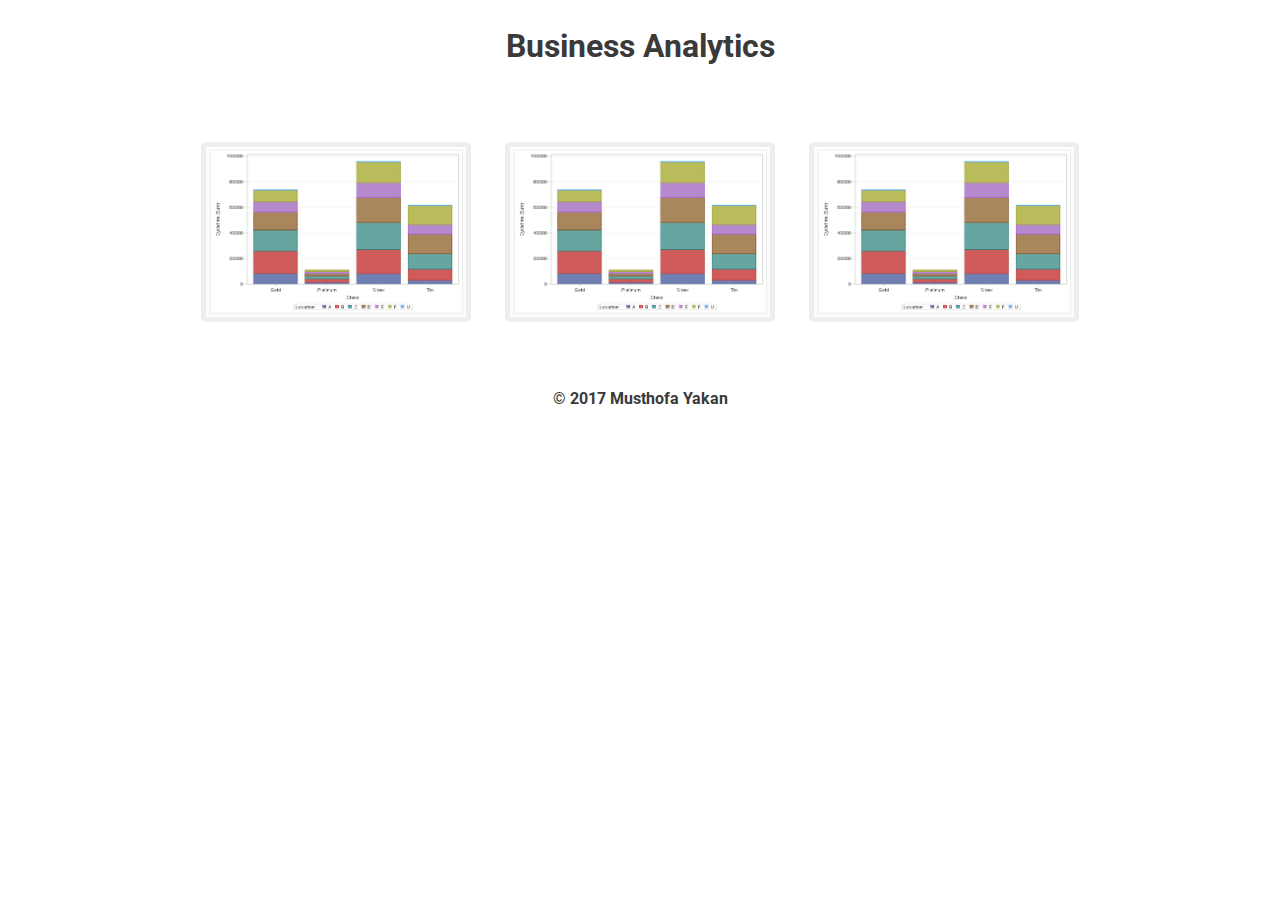
==== index.html @ deb3f7a6 "first commit" ====
<!DOCTYPE html>
<html lang="en">
<head>
  <meta charset="utf-8">
  <title>Business Analytics</title>
  <meta name="viewport" content="width=device-width, initial-scale=1.0">
  <link href="https://fonts.googleapis.com/css?family=Roboto:400,700" rel="stylesheet" type="text/css">
  <!-- CSS -->
  <link type="text/css" rel="stylesheet" href="css/normalize.css">
  <link type="text/css" rel="stylesheet" href="css/main.css">
</head>

<body>
  <header>
    <h1 class="title">Business Analytics</h1>
  </header>
  <div class="grid">
    <a class="cell" href="SC-cycle.html">
      <img src="photos/cycle.jpg" style="width:270px;height:180px;"/>
    </a>
    <a class="cell" href="SC-cycle.html">
      <img src="photos/cycle.jpg" style="width:270px;height:180px;"/>
    </a>
    <a class="cell" href="SC-cycle.html">
      <img src="photos/cycle.jpg" style="width:270px;height:180px;"/>
    </a>
  </div>
<p class="copyright">&copy; 2017 Musthofa Yakan</p>  
</body>

</html>
---- css/main.css ----
/* =================================
  Base Elements
==================================== */
* {
  box-sizing: border-box;
}

body {
  font-family: 'Roboto', sans-serif;
  line-height: 1.6;
  color: #3a3a3a;
  margin: 0;
  background-color: white;
}

img {
	max-width: 100%;
}

.title {
  text-align: center;
}

/* =================================
  Base Layout Styles
==================================== */
/*Auto Search*/
.search {
  text-align: center;
  margin: 3rem 0 1rem;
}
#search {
  border: 3px solid #eee;
  width: 70%;
  font-size: 16px;
  border-radius: 5px;
  padding: .5rem;
}

/*Image Gallery*/
.grid {
  margin: 1rem auto;
  max-width: 100%;
  padding: 2rem;
  text-align: center;
}

.cell {
  margin: 1rem;
  cursor: pointer;
}

.cell img {
  vertical-align: middle;
  border: 5px solid #eee;
  border-radius: 5px;
  transition: all 1s ease;
}

.cell img:hover {
  filter: brightness(60%);
}

.copyright {
  margin-bottom: 3em;
  text-align: center;
  font-weight: bold;
}

/* =================================
  Media Queries
==================================== */
@media screen and (min-width: 768px) {
  .grid {
    display: flex;
    flex-wrap: wrap;
    flex-direction: row;
    justify-content: center;
  }
  .cell {
    width: calc(33.3333% - 2rem);
  }
  #search {
    width: 40%;
  }
}

@media screen and (min-width: 1024px) {
  .cell {
    width: calc(25% - 2rem);
  }
}
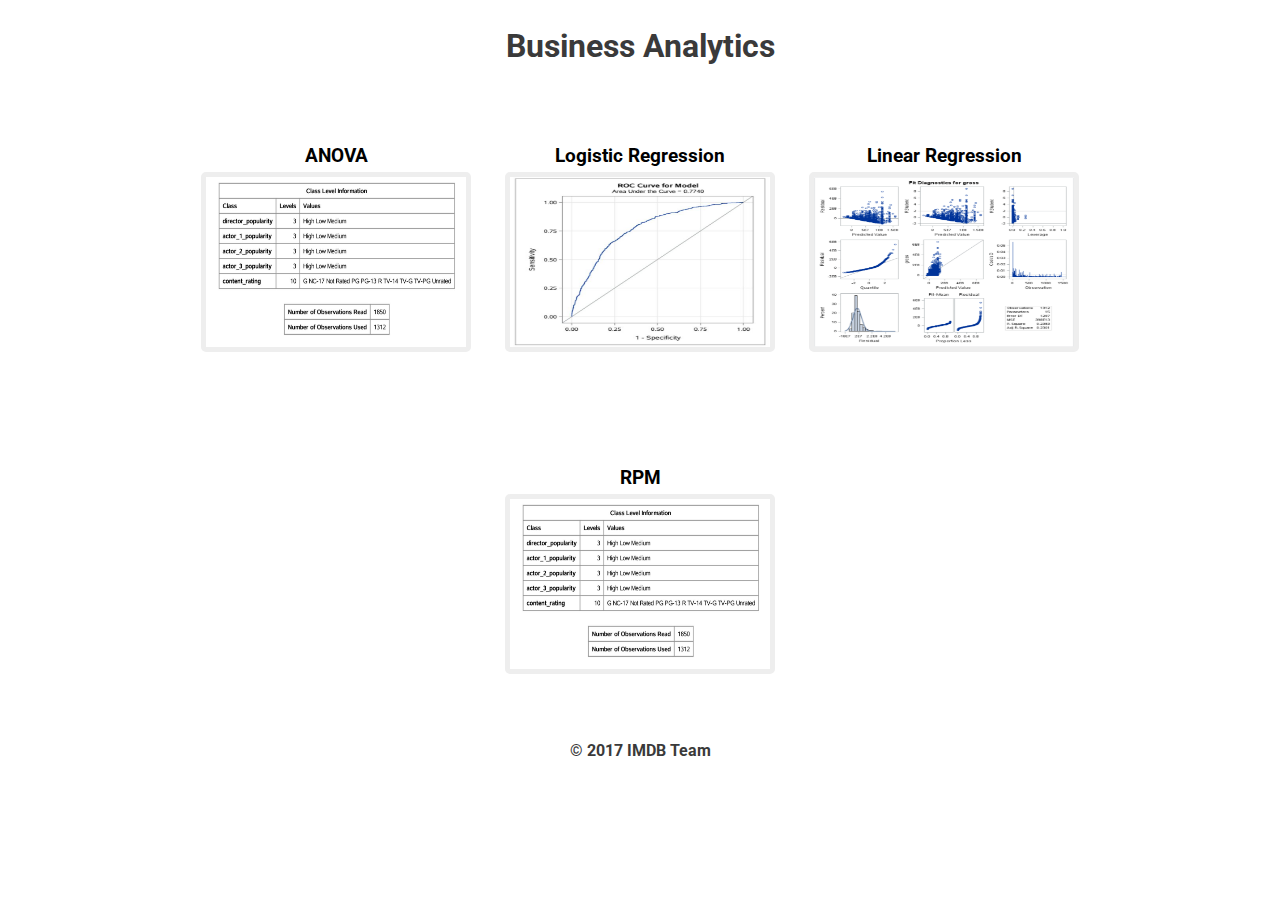
==== commit de8518aa: "adding thumbnails 1" ====
--- a/index.html
+++ b/index.html
@@ -15,17 +15,26 @@
     <h1 class="title">Business Analytics</h1>
   </header>
   <div class="grid">
-    <a class="cell" href="SC-cycle.html">
-      <img src="photos/cycle.jpg" style="width:270px;height:180px;"/>
+    <a class="cell" href="analysis/RunAnalysis-ANOVA-results.html">
+      <h3>ANOVA</h3>
+      <img src="photos/ANOVA_screenshot.jpg" style="width:270px;height:180px;"/>
     </a>
-    <a class="cell" href="SC-cycle.html">
-      <img src="photos/cycle.jpg" style="width:270px;height:180px;"/>
+    <a class="cell" href="analysis/RunAnalysislogistic-results.html">
+      <h3>Logistic Regression</h3>
+      <img src="photos/Logistic_ROC.jpg" style="width:270px;height:180px;"/>
     </a>
-    <a class="cell" href="SC-cycle.html">
-      <img src="photos/cycle.jpg" style="width:270px;height:180px;"/>
+    <a class="cell" href="analysis/RunAnalysisRegression-results.html">
+      <h3>Linear Regression</h3>
+      <img src="photos/Linear_Fit_Diagnostics_Gross.jpg" style="width:270px;height:180px;"/>
     </a>
   </div>
-<p class="copyright">&copy; 2017 Musthofa Yakan</p>  
+  <div class="grid">
+    <a class="cell" href="analysis/RunAnalysisRPM-results.html">
+      <h3>RPM</h3>
+      <img src="photos/ANOVA_screenshot.jpg" style="width:270px;height:180px;"/>
+    </a>
+  </div>
+<p class="copyright">&copy; 2017 IMDB Team</p>
 </body>
 
 </html>
--- a/css/main.css
+++ b/css/main.css
@@ -20,6 +20,19 @@
 .title {
   text-align: center;
 }
+
+a {
+  text-decoration: none;
+}
+
+h3 {
+  text-align: center;
+  margin-bottom: 0;
+  margin-top: 0;
+  color: black;
+}
+
+
 
 /* =================================
   Base Layout Styles
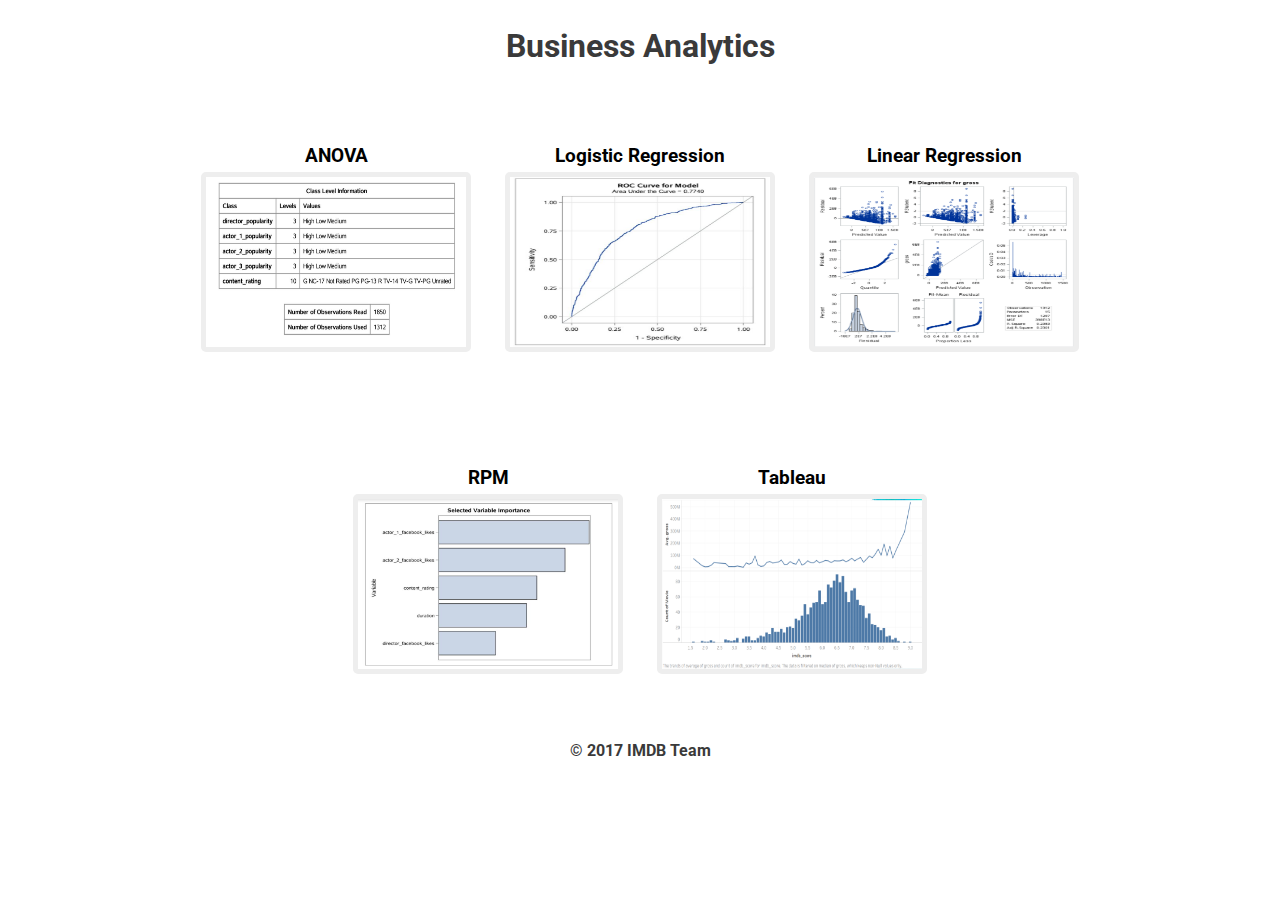
==== commit 87f60c6c: "Tableau" ====
--- a/index.html
+++ b/index.html
@@ -31,7 +31,11 @@
   <div class="grid">
     <a class="cell" href="analysis/RunAnalysisRPM-results.html">
       <h3>RPM</h3>
-      <img src="photos/ANOVA_screenshot.jpg" style="width:270px;height:180px;"/>
+      <img src="photos/RPM_Importance.jpg" style="width:270px;height:180px;"/>
+    </a>
+    <a class="cell" href="analysis/tableau.html">
+      <h3>Tableau</h3>
+      <img src="photos/Gross_vs_IMDB_Score.jpg" style="width:270px;height:180px;"/>
     </a>
   </div>
 <p class="copyright">&copy; 2017 IMDB Team</p>
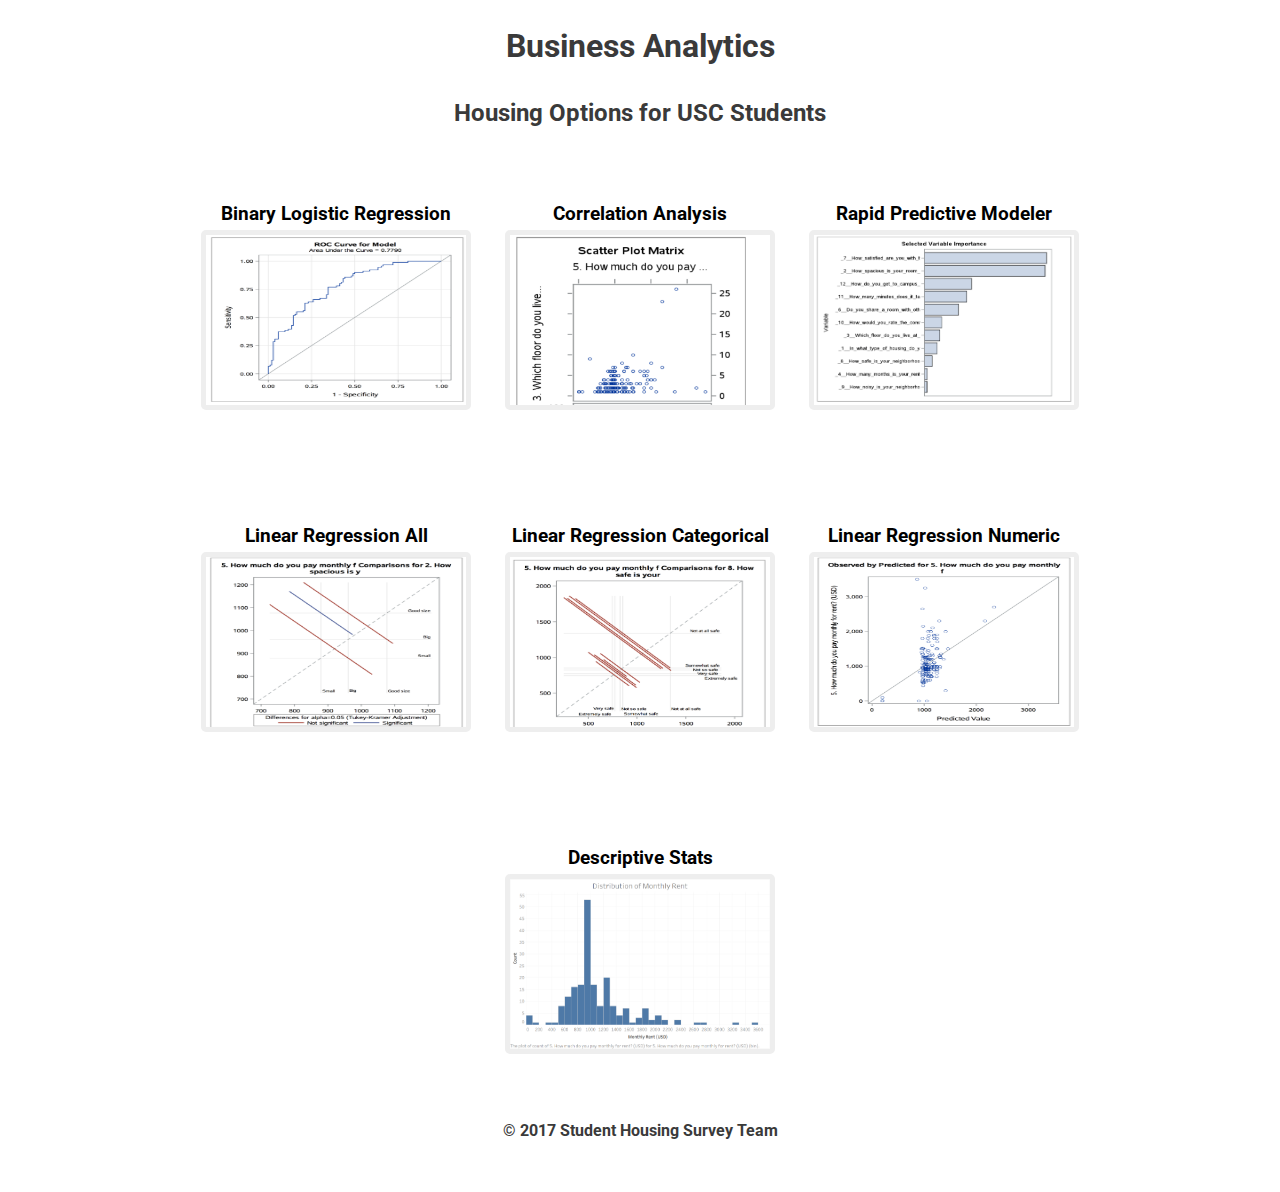
==== commit 26193955: "update contents" ====
--- a/index.html
+++ b/index.html
@@ -13,32 +13,43 @@
 <body>
   <header>
     <h1 class="title">Business Analytics</h1>
+    <h2 class="title">Housing Options for USC Students</h2>
   </header>
   <div class="grid">
-    <a class="cell" href="analysis/RunAnalysis-ANOVA-results.html">
-      <h3>ANOVA</h3>
-      <img src="photos/ANOVA_screenshot.jpg" style="width:270px;height:180px;"/>
+    <a class="cell" href="analysis/Binary-Logistic Regression-results.html">
+      <h3>Binary Logistic Regression</h3>
+      <img src="photos/binary_logistic.png" style="width:270px;height:180px;"/>
     </a>
-    <a class="cell" href="analysis/RunAnalysislogistic-results.html">
-      <h3>Logistic Regression</h3>
-      <img src="photos/Logistic_ROC.jpg" style="width:270px;height:180px;"/>
+    <a class="cell" href="analysis/Correlation-Analysis.html">
+      <h3>Correlation Analysis</h3>
+      <img src="photos/correlation.png" style="width:270px;height:180px;"/>
     </a>
-    <a class="cell" href="analysis/RunAnalysisRegression-results.html">
-      <h3>Linear Regression</h3>
-      <img src="photos/Linear_Fit_Diagnostics_Gross.jpg" style="width:270px;height:180px;"/>
+    <a class="cell" href="analysis/Rapid_Predictive Modeler 3-results.html">
+      <h3>Rapid Predictive Modeler</h3>
+      <img src="photos/rpm.png" style="width:270px;height:180px;"/>
     </a>
   </div>
   <div class="grid">
-    <a class="cell" href="analysis/RunAnalysisRPM-results.html">
-      <h3>RPM</h3>
-      <img src="photos/RPM_Importance.jpg" style="width:270px;height:180px;"/>
+    <a class="cell" href="analysis/Linear_Regression-results_all.html">
+      <h3>Linear Regression All</h3>
+      <img src="photos/linear_reg_all.png" style="width:270px;height:180px;"/>
     </a>
-    <a class="cell" href="analysis/tableau.html">
-      <h3>Tableau</h3>
-      <img src="photos/Gross_vs_IMDB_Score.jpg" style="width:270px;height:180px;"/>
+    <a class="cell" href="analysis/Linear_Regression-results_categorical.html">
+      <h3>Linear Regression Categorical</h3>
+      <img src="photos/lin_categorical.png" style="width:270px;height:180px;"/>
+    </a>
+    <a class="cell" href="analysis/Linear_Regression-results_numeric.html">
+      <h3>Linear Regression Numeric</h3>
+      <img src="photos/lin_numeric.png" style="width:270px;height:180px;"/>
     </a>
   </div>
-<p class="copyright">&copy; 2017 IMDB Team</p>
+  <div class="grid">
+    <a class="cell" href="analysis/tableau.html">
+      <h3>Descriptive Stats</h3>
+      <img src="photos/desc1.png" style="width:270px;height:180px;"/>
+    </a>
+  </div>
+<p class="copyright">&copy; 2017 Student Housing Survey Team</p>
 </body>
 
 </html>
